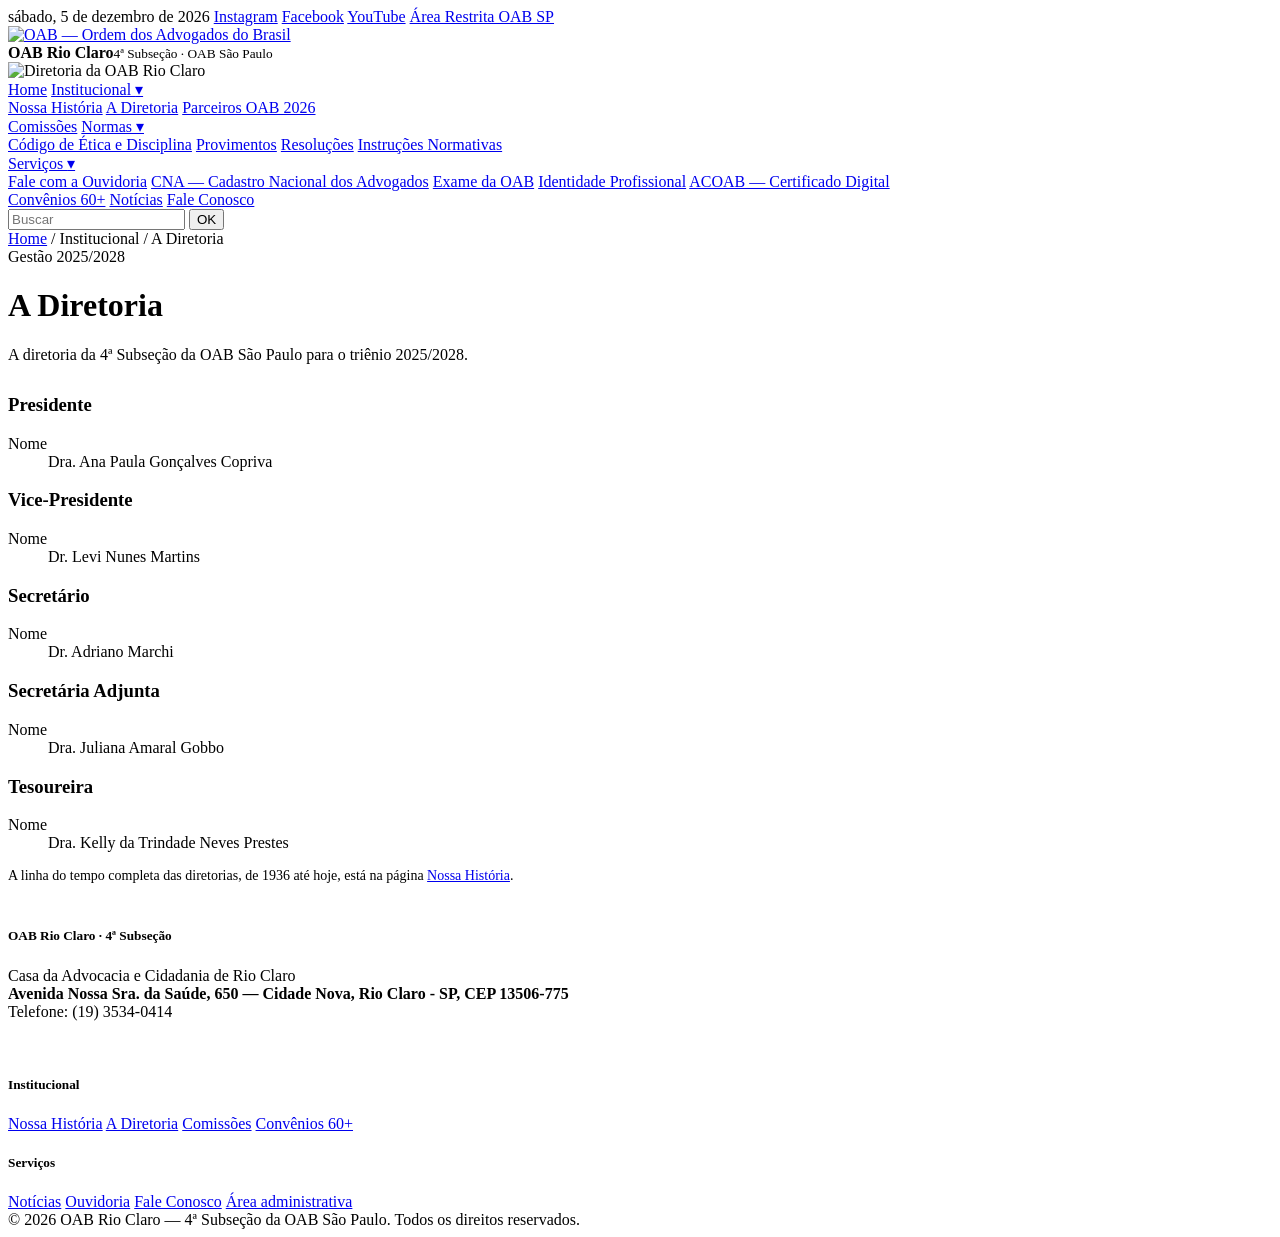
==== a-diretoria/index.html @ 873fc0d9 "Substitui mockup pelo site completo (build Eleventy) para apresentacao Co-Authored-By: Claude Fable " ====
<!DOCTYPE html>
<html lang="pt-BR">
<head>
<meta name="robots" content="noindex,nofollow">
<meta charset="utf-8">
<meta name="viewport" content="width=device-width, initial-scale=1">
<title>A Diretoria — OAB Rio Claro · 4ª Subseção OAB SP</title>
<meta name="description" content="Site oficial da OAB Rio Claro — 4ª Subseção da OAB São Paulo. Notícias, comissões, convênios e serviços para a advocacia.">
<link rel="stylesheet" href="/oab-rioclaro-preview/assets/css/site.css?v=3">
<link rel="icon" href="/oab-rioclaro-preview/assets/img/logo-oab.png">
</head>
<body>

<div class="topbar"><div class="in">
  <span id="data-hoje"></span>
  <a href="https://www.instagram.com/oab.rioclaro/" target="_blank" rel="noopener">Instagram</a>
  <a href="https://www.facebook.com/oabrioclaro/" target="_blank" rel="noopener">Facebook</a>
  <a href="https://www.youtube.com/channel/UCn-Qz8cRnKVbcnyIWuNRAHg" target="_blank" rel="noopener">YouTube</a>
  <a href="https://www2.oabsp.org.br/asp/dotnet/LoginSite/LoginMain.aspx" target="_blank" rel="noopener">Área Restrita OAB SP</a>
</div></div>

<header class="site"><div class="in">
  <div class="logo">
    <a href="/oab-rioclaro-preview/"><img src="/oab-rioclaro-preview/assets/img/logo-oab.png" alt="OAB — Ordem dos Advogados do Brasil"></a>
    <div class="tt"><b>OAB Rio Claro</b><small>4ª Subseção · OAB São Paulo</small></div>
  </div>
  <div class="hdr-foto"><img src="/oab-rioclaro-preview/assets/img/foto-diretoria.png" alt="Diretoria da OAB Rio Claro"></div>
</div></header>

<nav class="main"><div class="in">
  <a href="/oab-rioclaro-preview/" >Home</a>
  <span class="drop"><a href="/oab-rioclaro-preview/nossa-historia/" class="here">Institucional <span class="v">▾</span></a>
    <div>
      <a href="/oab-rioclaro-preview/nossa-historia/">Nossa História</a>
      <a href="/oab-rioclaro-preview/a-diretoria/">A Diretoria</a>
      <a href="https://www.oabrioclaro.org.br/parceiros-oab/">Parceiros OAB 2026</a>
    </div>
  </span>
  <a href="/oab-rioclaro-preview/comissoes/" >Comissões</a>
  <span class="drop"><a href="#">Normas <span class="v">▾</span></a>
    <div>
      <a href="https://www.oab.org.br/visualizador/19/codigo-de-etica-e-disciplina" target="_blank" rel="noopener">Código de Ética e Disciplina</a>
      <a href="https://www.oab.org.br/leisnormas/legislacao?provimento=1" target="_blank" rel="noopener">Provimentos</a>
      <a href="https://www.oab.org.br/leisnormas/legislacao?resolucao=1" target="_blank" rel="noopener">Resoluções</a>
      <a href="https://www.oab.org.br/leisnormas/legislacao?instNormativa=1" target="_blank" rel="noopener">Instruções Normativas</a>
    </div>
  </span>
  <span class="drop"><a href="#">Serviços <span class="v">▾</span></a>
    <div>
      <a href="https://www2.oabsp.org.br/asp/ouvidoria/ouvidoria01.asp" target="_blank" rel="noopener">Fale com a Ouvidoria</a>
      <a href="https://cna.oab.org.br/" target="_blank" rel="noopener">CNA — Cadastro Nacional dos Advogados</a>
      <a href="https://examedeordem.oab.org.br/" target="_blank" rel="noopener">Exame da OAB</a>
      <a href="https://www.oab.org.br/servicos/identidadeprofissional" target="_blank" rel="noopener">Identidade Profissional</a>
      <a href="https://www.acoab.com.br/" target="_blank" rel="noopener">ACOAB — Certificado Digital</a>
    </div>
  </span>
  <a href="/oab-rioclaro-preview/convenios/" >Convênios 60+</a>
  <a href="/oab-rioclaro-preview/noticias/" >Notícias</a>
  <a href="/oab-rioclaro-preview/fale-conosco/" >Fale Conosco</a>
  <form class="search" action="/oab-rioclaro-preview/noticias/" method="get">
    <input type="search" name="q" placeholder="Buscar" aria-label="Buscar no site">
    <button type="submit">OK</button>
  </form>
</div></nav>

<div class="dir-hero"><div class="wrap">
  <div class="crumbs"><a href="/oab-rioclaro-preview/">Home</a> / Institucional / A Diretoria</div>
  <div class="kicker">Gestão 2025/2028</div>
  <h1>A Diretoria</h1>
  <p>A diretoria da 4ª Subseção da OAB São Paulo para o triênio 2025/2028.</p>
</div></div>
<div class="wrap" style="max-width:860px">
  <div class="coms" style="margin-top:30px">
    
    <div class="com"><h3>Presidente</h3><dl><dt>Nome</dt><dd>Dra. Ana Paula Gonçalves Copriva</dd></dl></div>
    
    <div class="com"><h3>Vice-Presidente</h3><dl><dt>Nome</dt><dd>Dr. Levi Nunes Martins</dd></dl></div>
    
    <div class="com"><h3>Secretário</h3><dl><dt>Nome</dt><dd>Dr. Adriano Marchi</dd></dl></div>
    
    <div class="com"><h3>Secretária Adjunta</h3><dl><dt>Nome</dt><dd>Dra. Juliana Amaral Gobbo</dd></dl></div>
    
    <div class="com"><h3>Tesoureira</h3><dl><dt>Nome</dt><dd>Dra. Kelly da Trindade Neves Prestes</dd></dl></div>
    
  </div>
  <p style="font-size:14px;color:var(--ink-2);margin-bottom:44px">A linha do tempo completa das diretorias, de 1936 até hoje, está na página <a href="/oab-rioclaro-preview/nossa-historia/">Nossa História</a>.</p>
</div>


<footer class="site">
  <div class="in">
    <div>
      <h5>OAB Rio Claro · 4ª Subseção</h5>
      <p>Casa da Advocacia e Cidadania de Rio Claro<br>
      <b>Avenida Nossa Sra. da Saúde, 650 — Cidade Nova, Rio Claro - SP, CEP 13506-775</b><br>
      Telefone: (19) 3534-0414</p>
      <div class="maps">
        <a href="https://www.google.com/maps/search/?api=1&amp;query=Av.+Nossa+Sra.+da+Sa%C3%BAde%2C+650+-+Cidade+Nova%2C+Rio+Claro+-+SP%2C+13506-775" target="_blank" rel="noopener" aria-label="Abrir no Google Maps" title="Google Maps"><img src="/oab-rioclaro-preview/assets/img/mapas/gmaps.svg?v=2" alt=""></a>
        <a href="https://waze.com/ul?q=Av.%20Nossa%20Sra.%20da%20Sa%C3%BAde%2C%20650%2C%20Cidade%20Nova%2C%20Rio%20Claro%20-%20SP&amp;navigate=yes" target="_blank" rel="noopener" aria-label="Navegar com Waze" title="Waze"><img src="/oab-rioclaro-preview/assets/img/mapas/waze.png?v=2" alt=""></a>
        <a href="https://maps.apple.com/?q=Av.+Nossa+Sra.+da+Sa%C3%BAde,+650,+Rio+Claro,+SP" target="_blank" rel="noopener" aria-label="Abrir no Apple Maps" title="Apple Maps"><img src="/oab-rioclaro-preview/assets/img/mapas/applemaps.png?v=2" alt=""></a>
      </div>
    </div>
    <div>
      <h5>Institucional</h5>
      <a href="/oab-rioclaro-preview/nossa-historia/">Nossa História</a>
      <a href="/oab-rioclaro-preview/a-diretoria/">A Diretoria</a>
      <a href="/oab-rioclaro-preview/comissoes/">Comissões</a>
      <a href="/oab-rioclaro-preview/convenios/">Convênios 60+</a>
    </div>
    <div>
      <h5>Serviços</h5>
      <a href="/oab-rioclaro-preview/noticias/">Notícias</a>
      <a href="https://www2.oabsp.org.br/asp/ouvidoria/ouvidoria01.asp" target="_blank" rel="noopener">Ouvidoria</a>
      <a href="/oab-rioclaro-preview/fale-conosco/">Fale Conosco</a>
      <a href="/oab-rioclaro-preview/admin/" rel="nofollow">Área administrativa</a>
    </div>
  </div>
  <div class="copy">© <span id="ano-atual"></span> OAB Rio Claro — 4ª Subseção da OAB São Paulo. Todos os direitos reservados.</div>
</footer>

<script>
document.getElementById('data-hoje').textContent =
  new Date().toLocaleDateString('pt-BR',{weekday:'long',day:'numeric',month:'long',year:'numeric'});
document.getElementById('ano-atual').textContent = new Date().getFullYear();
</script>
</body>
</html>
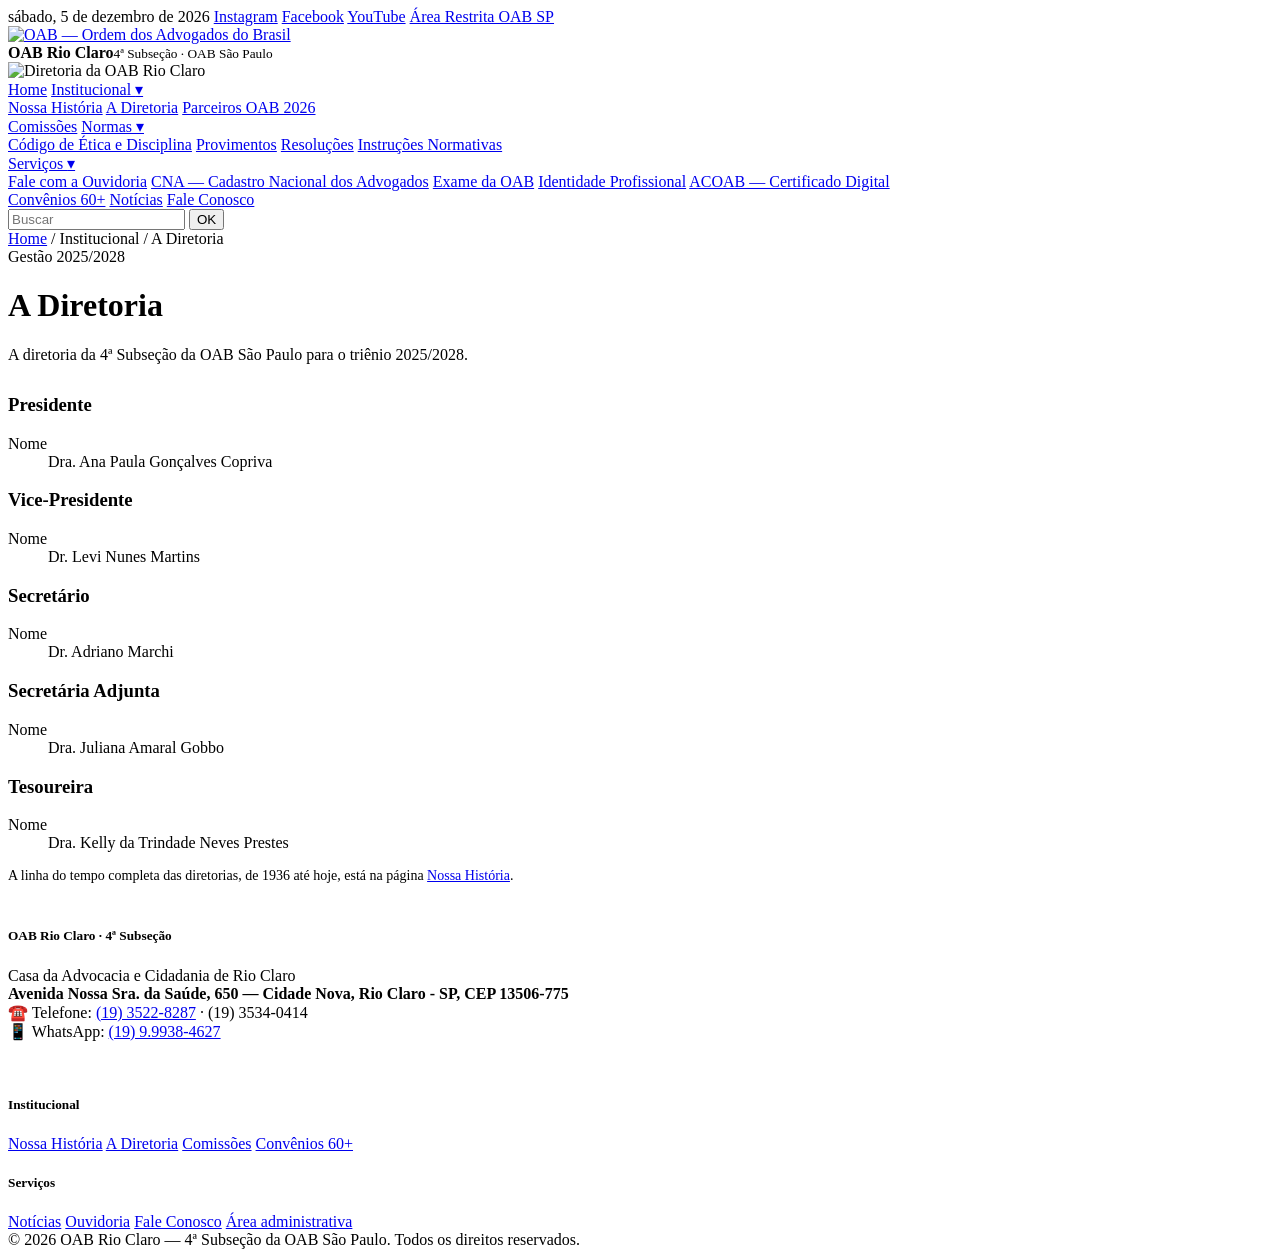
==== commit 1ab10cb3: "Atualiza preview: novos canais de contato (fixo e WhatsApp) Co-Authored-By: Claude Fable 5 <noreply@" ====
--- a/a-diretoria/index.html
+++ b/a-diretoria/index.html
@@ -93,7 +93,8 @@
       <h5>OAB Rio Claro · 4ª Subseção</h5>
       <p>Casa da Advocacia e Cidadania de Rio Claro<br>
       <b>Avenida Nossa Sra. da Saúde, 650 — Cidade Nova, Rio Claro - SP, CEP 13506-775</b><br>
-      Telefone: (19) 3534-0414</p>
+      ☎️ Telefone: <a href="tel:+551935228287">(19) 3522-8287</a> · (19) 3534-0414<br>
+      📱 WhatsApp: <a href="https://wa.me/5519999384627" target="_blank" rel="noopener">(19) 9.9938-4627</a></p>
       <div class="maps">
         <a href="https://www.google.com/maps/search/?api=1&amp;query=Av.+Nossa+Sra.+da+Sa%C3%BAde%2C+650+-+Cidade+Nova%2C+Rio+Claro+-+SP%2C+13506-775" target="_blank" rel="noopener" aria-label="Abrir no Google Maps" title="Google Maps"><img src="/oab-rioclaro-preview/assets/img/mapas/gmaps.svg?v=2" alt=""></a>
         <a href="https://waze.com/ul?q=Av.%20Nossa%20Sra.%20da%20Sa%C3%BAde%2C%20650%2C%20Cidade%20Nova%2C%20Rio%20Claro%20-%20SP&amp;navigate=yes" target="_blank" rel="noopener" aria-label="Navegar com Waze" title="Waze"><img src="/oab-rioclaro-preview/assets/img/mapas/waze.png?v=2" alt=""></a>
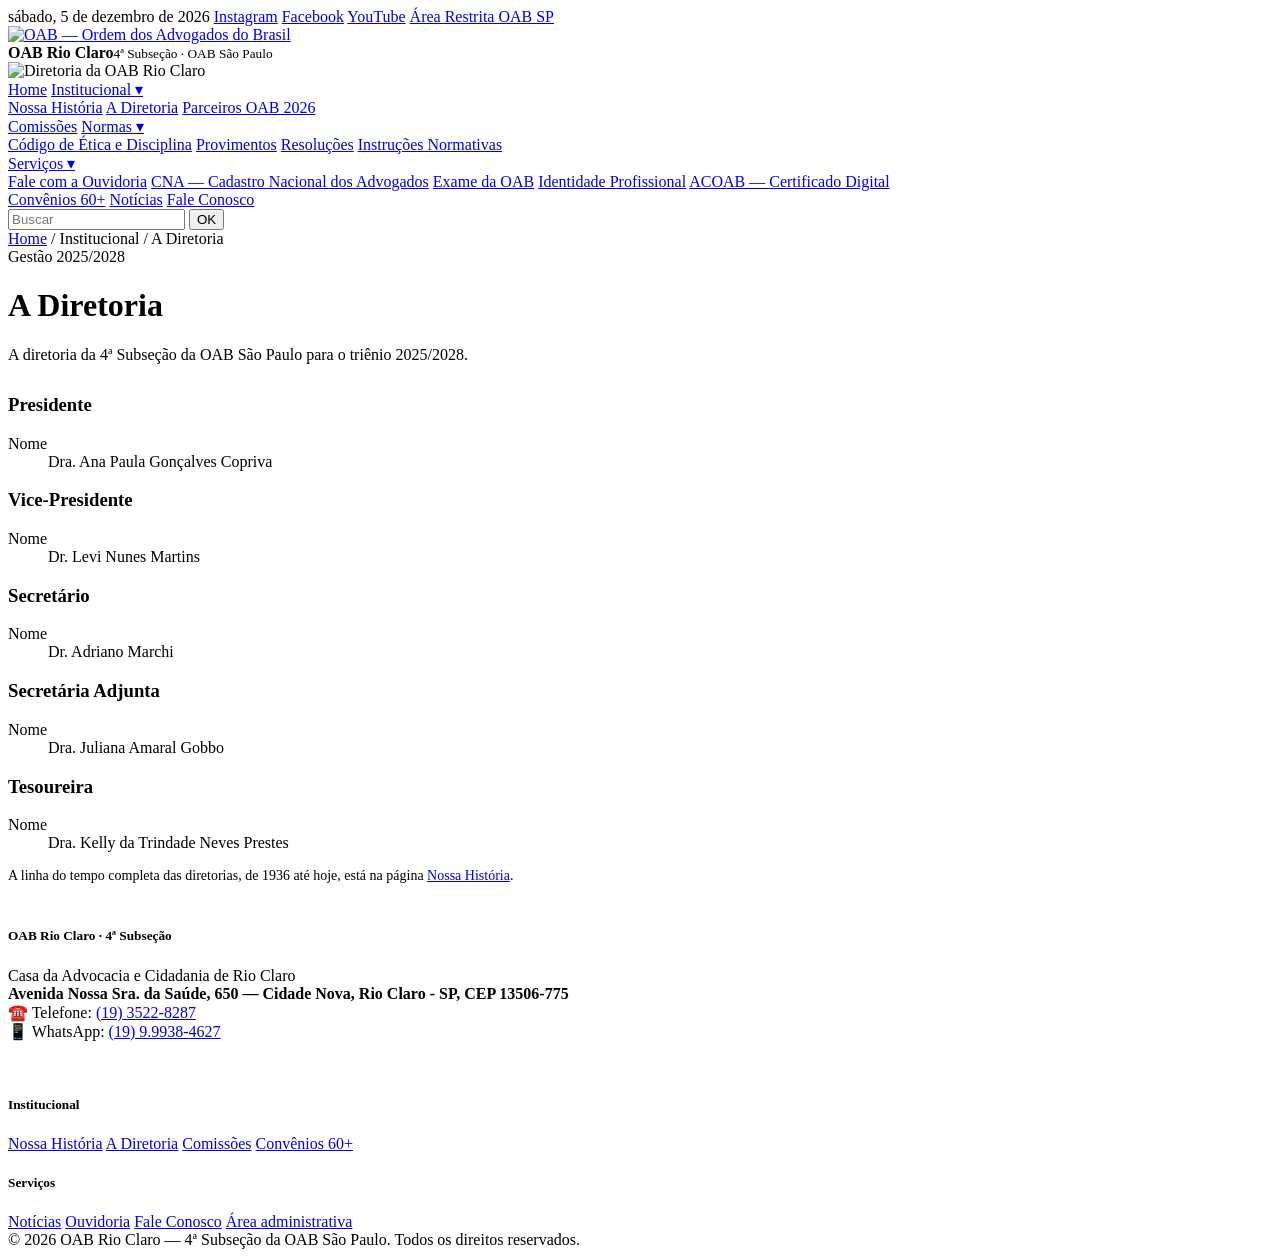
==== commit e26d983a: "Preview: apenas Telefone (sede) + WhatsApp Co-Authored-By: Claude Fable 5 <noreply@anthropic.com>" ====
--- a/a-diretoria/index.html
+++ b/a-diretoria/index.html
@@ -93,7 +93,7 @@
       <h5>OAB Rio Claro · 4ª Subseção</h5>
       <p>Casa da Advocacia e Cidadania de Rio Claro<br>
       <b>Avenida Nossa Sra. da Saúde, 650 — Cidade Nova, Rio Claro - SP, CEP 13506-775</b><br>
-      ☎️ Telefone: <a href="tel:+551935228287">(19) 3522-8287</a> · (19) 3534-0414<br>
+      ☎️ Telefone: <a href="tel:+551935228287">(19) 3522-8287</a><br>
       📱 WhatsApp: <a href="https://wa.me/5519999384627" target="_blank" rel="noopener">(19) 9.9938-4627</a></p>
       <div class="maps">
         <a href="https://www.google.com/maps/search/?api=1&amp;query=Av.+Nossa+Sra.+da+Sa%C3%BAde%2C+650+-+Cidade+Nova%2C+Rio+Claro+-+SP%2C+13506-775" target="_blank" rel="noopener" aria-label="Abrir no Google Maps" title="Google Maps"><img src="/oab-rioclaro-preview/assets/img/mapas/gmaps.svg?v=2" alt=""></a>
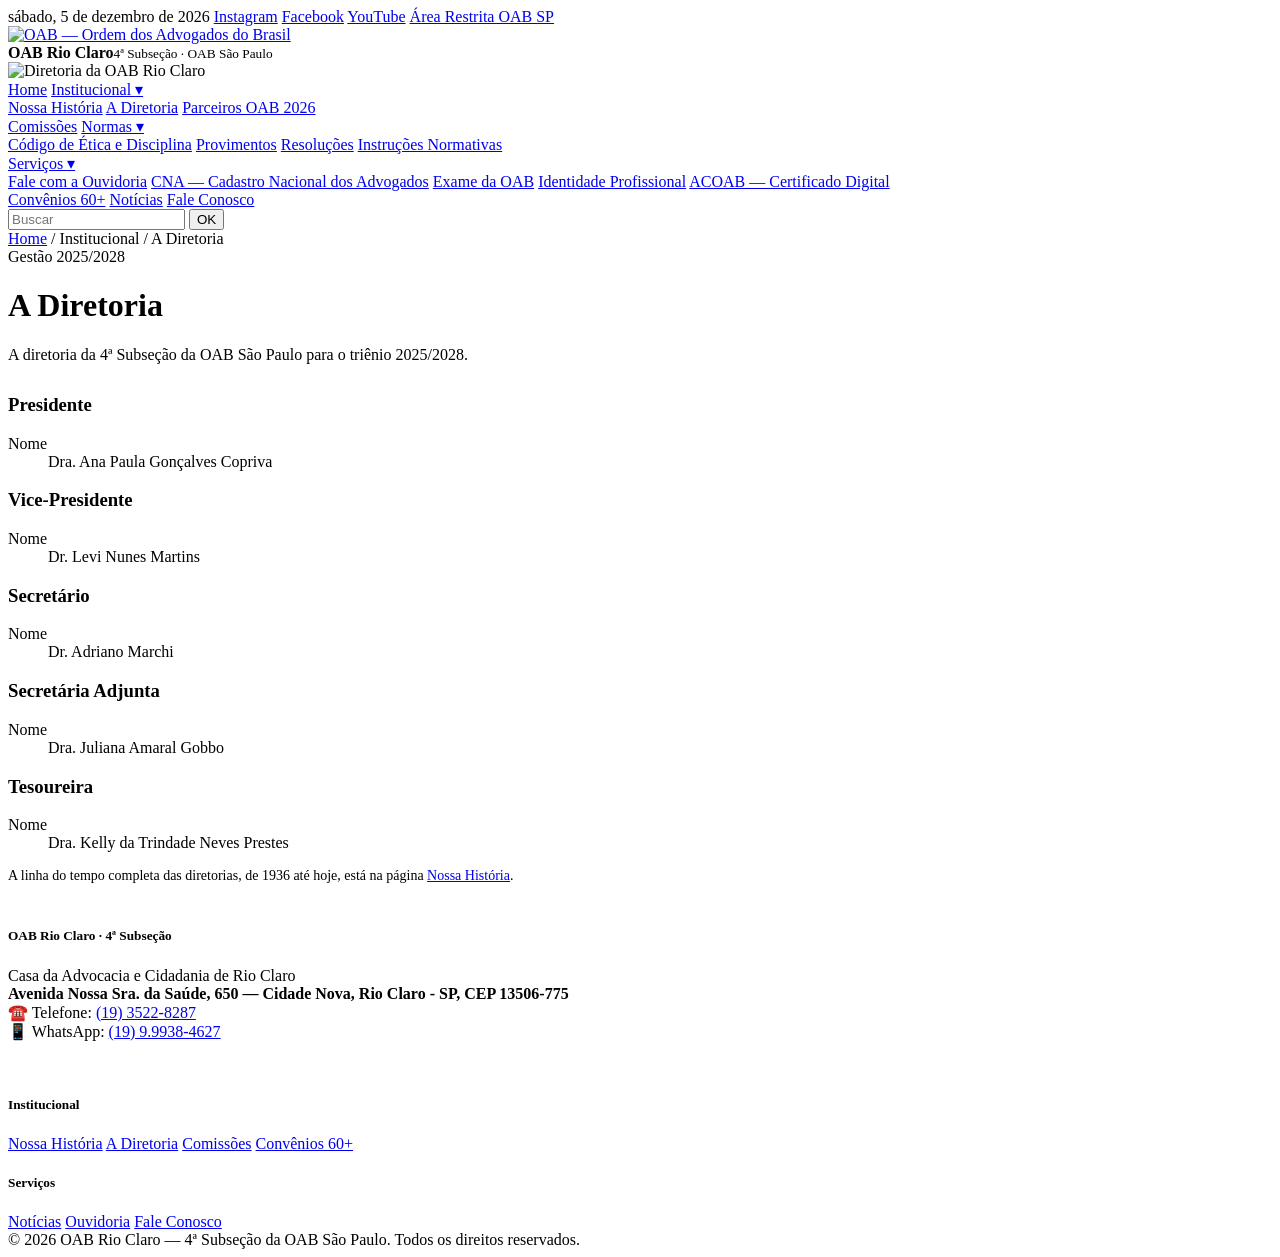
==== commit 7d92b14d: "Preview sem link do admin no rodape Co-Authored-By: Claude Fable 5 <noreply@anthropic.com>" ====
--- a/a-diretoria/index.html
+++ b/a-diretoria/index.html
@@ -6,7 +6,7 @@
 <meta name="viewport" content="width=device-width, initial-scale=1">
 <title>A Diretoria — OAB Rio Claro · 4ª Subseção OAB SP</title>
 <meta name="description" content="Site oficial da OAB Rio Claro — 4ª Subseção da OAB São Paulo. Notícias, comissões, convênios e serviços para a advocacia.">
-<link rel="stylesheet" href="/oab-rioclaro-preview/assets/css/site.css?v=3">
+<link rel="stylesheet" href="/oab-rioclaro-preview/assets/css/site.css?v=4">
 <link rel="icon" href="/oab-rioclaro-preview/assets/img/logo-oab.png">
 </head>
 <body>
@@ -113,7 +113,6 @@
       <a href="/oab-rioclaro-preview/noticias/">Notícias</a>
       <a href="https://www2.oabsp.org.br/asp/ouvidoria/ouvidoria01.asp" target="_blank" rel="noopener">Ouvidoria</a>
       <a href="/oab-rioclaro-preview/fale-conosco/">Fale Conosco</a>
-      <a href="/oab-rioclaro-preview/admin/" rel="nofollow">Área administrativa</a>
     </div>
   </div>
   <div class="copy">© <span id="ano-atual"></span> OAB Rio Claro — 4ª Subseção da OAB São Paulo. Todos os direitos reservados.</div>
